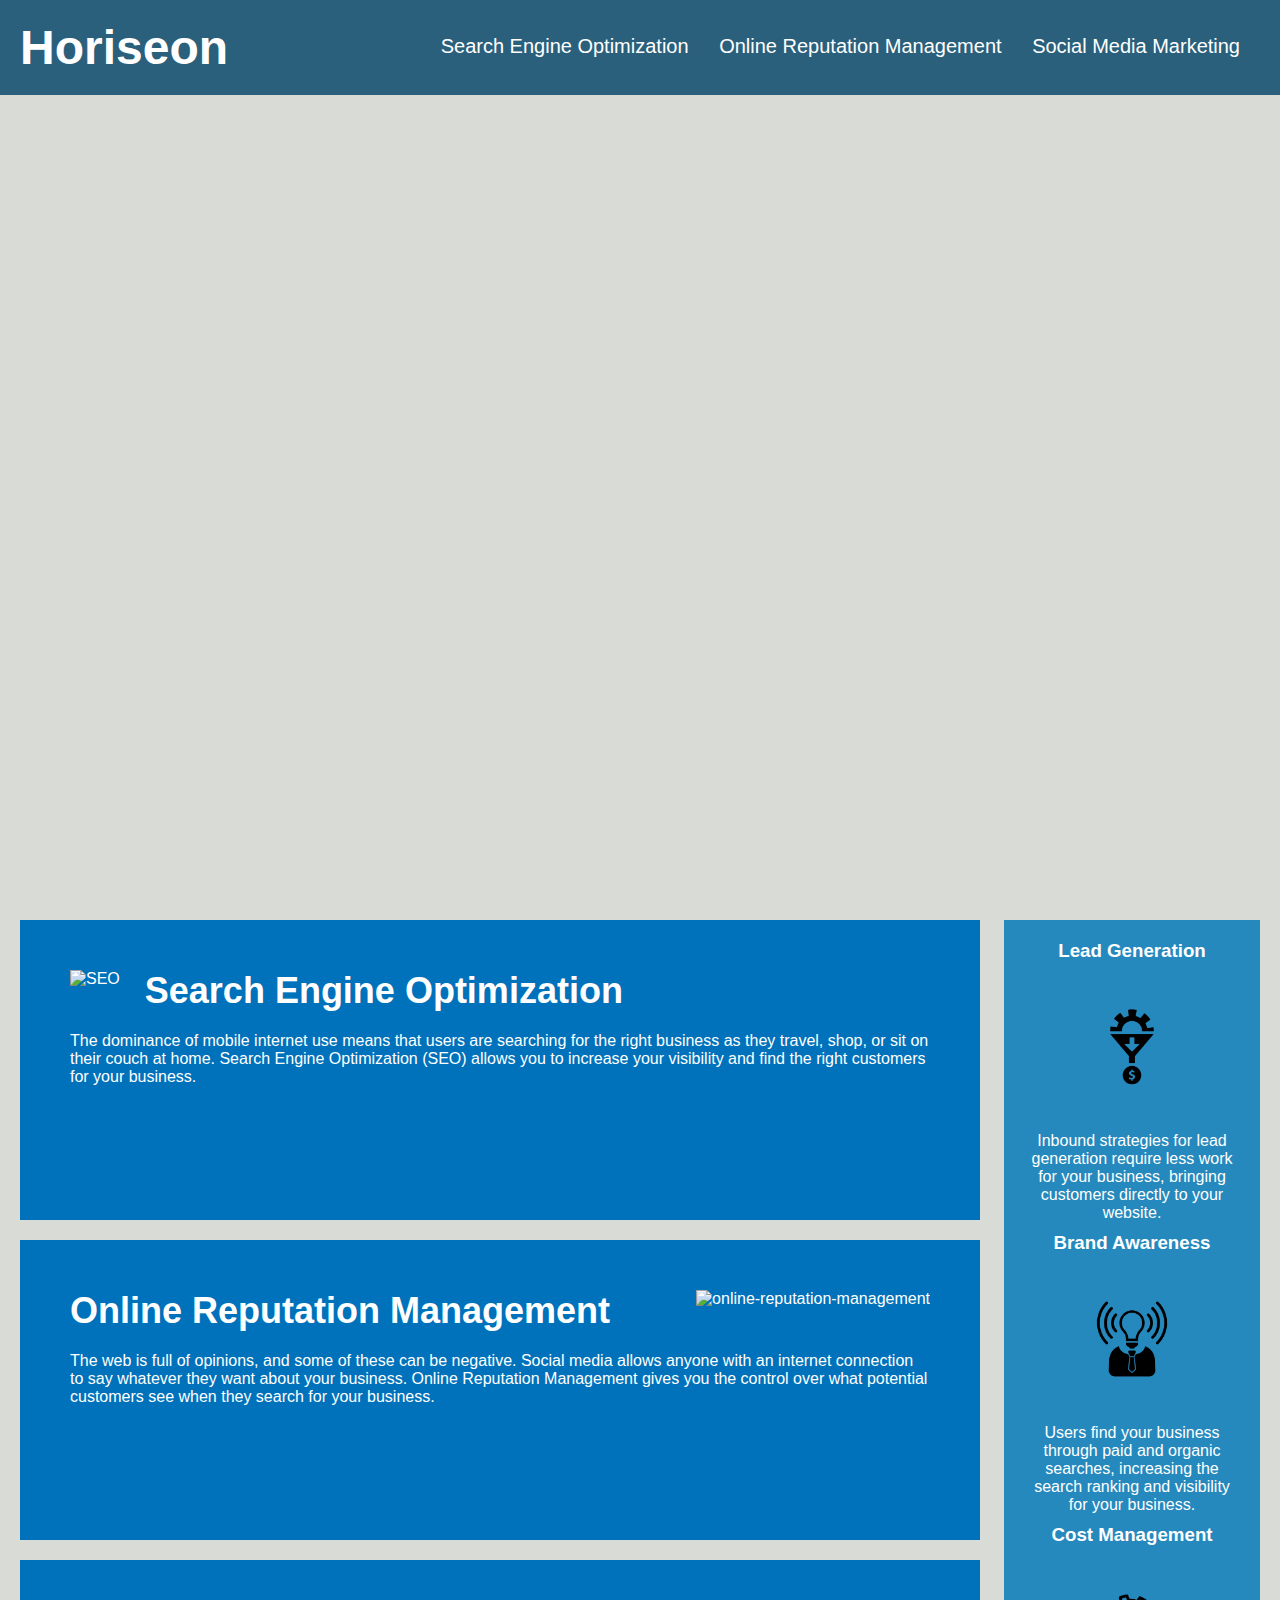
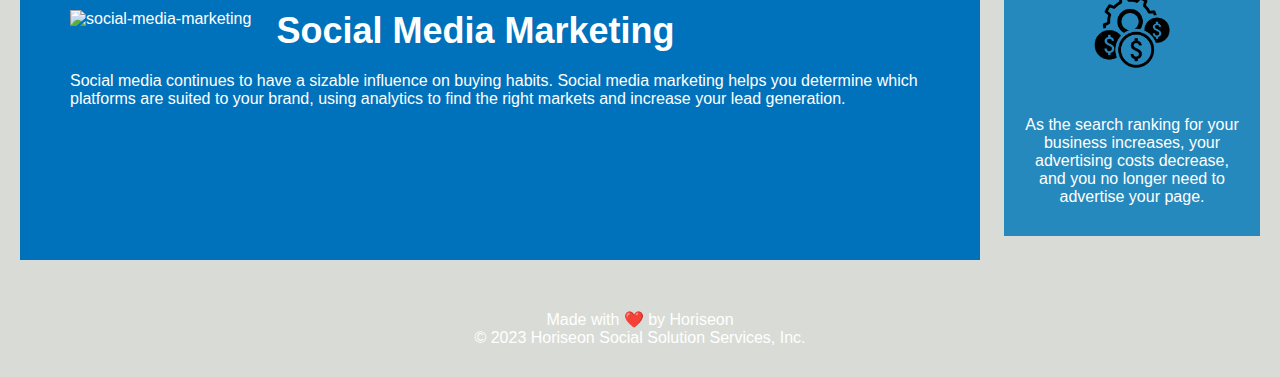
==== index.html @ 39f88616 "restructured files to deploy live page" ====
<!DOCTYPE html>
<html lang="en-us">

<head>
    <meta charset="UTF-8" />
    <link rel="stylesheet" href="./assets/css/style.css">
    <title>Horiseon</title>
</head>

<body>
    <div class="header">
        <h1>Horiseon</h1>
        <div>
            <ul>
                <li>
                    <a href="#search-engine-optimization"> Search Engine Optimization</a>
                </li>
                <li>
                    <a href="#online-reputation-management">Online Reputation Management</a>
                </li>
                <li>
                    <a href="#social-media-marketing">Social Media Marketing</a>
                </li>
            </ul>
        </div>
    </div>
    <section class="hero"></section>
    <div class="content">
        <div id="search-engine-optimization" class="search-engine-optimization">
            <img src="./assets/images/search-engine-optimization.jpg" alt="SEO" class="float-left" />
            <h2>Search Engine Optimization</h2>
            <p>
                The dominance of mobile internet use means that users are searching for the right business as they travel, shop, or sit on their couch at home. Search Engine Optimization (SEO) allows you to increase your visibility and find the right customers for your business.
            </p>
        </div>
        <div id="online-reputation-management" class="online-reputation-management">
            <img src="./assets/images/online-reputation-management.jpg" alt="online-reputation-management" class="float-right" />
            <h2>Online Reputation Management</h2>
            <p>
                The web is full of opinions, and some of these can be negative. Social media allows anyone with an internet connection to say whatever they want about your business. Online Reputation Management gives you the control over what potential customers see when they search for your business.
            </p>
        </div>
        <div id="social-media-marketing" class="social-media-marketing">
            <img src="./assets/images/social-media-marketing.jpg" alt="social-media-marketing" class="float-left" />
            <h2>Social Media Marketing</h2>
            <p>
                Social media continues to have a sizable influence on buying habits. Social media marketing helps you determine which platforms are suited to your brand, using analytics to find the right markets and increase your lead generation.
            </p>
        </div>
    </div>
    <div class="benefits">
        <div class="benefit-lead">
            <h3>Lead Generation</h3>
            <img src="./assets/images/lead-generation.png" alt="lead-generation" />
            <p>
                Inbound strategies for lead generation require less work for your business, bringing customers directly to your website.
            </p>
        </div>
        <div class="benefit-brand">
            <h3>Brand Awareness</h3>
            <img src="./assets/images/brand-awareness.png" alt="brand-awareness" />
            <p>
                Users find your business through paid and organic searches, increasing the search ranking and visibility for your business.
            </p>
        </div>
        <div class="benefit-cost">
            <h3>Cost Management</h3>
            <img src="./assets/images/cost-management.png" alt="cost-management" />
            <p>
                As the search ranking for your business increases, your advertising costs decrease, and you no longer need to advertise your page.
            </p>
        </div>
    </div>
    <div class="footer">
        <p>Made with ❤️️ by Horiseon</p>
        <p>&copy; 2023 Horiseon Social Solution Services, Inc.</p>
    </div>
    </div>
</body>

</html>
---- assets/css/style.css ----
* {
    box-sizing: border-box;
    padding: 0;
    margin: 0;
}

body {
    background-color: #d9dcd6; color:#ffffff
}

.header {
    padding: 20px;
    font-family: 'Trebuchet MS', 'Lucida Sans Unicode', 'Lucida Grande', 'Lucida Sans', Arial, sans-serif;
    background-color: #2a607c;
    color: #ffffff;
}

.header h1 {
    display: inline-block;
    font-size: 48px;
}

.header h1 .seo {
    color: #d9dcd6;
}

.header div {
    padding-top: 15px;
    margin-right: 20px;
    float: right;
    font-family: 'Gill Sans', 'Gill Sans MT', Calibri, 'Trebuchet MS', sans-serif;
    font-size: 20px;
}

.header div ul {
    list-style-type: none;
}

.header div ul li {
    display: inline-block;
    margin-left: 25px;
}

a {
    color: #ffffff;
    text-decoration: none;
}

p {
    font-size: 16px;
}

.hero {
    height: 800px;
    width: 100%;
    margin-bottom: 25px;
    background-image: url("../images/digital-marketing-meeting.jpg");
    background-size: cover;
    background-position: center;
}

.float-left {
    float: left;
    margin-right: 25px;
}

.float-right {
    float: right;
    margin-left: 25px;
}

.content {
    width: 75%;
    display: inline-block;
    margin-left: 20px;
}

.benefits {
    margin-right: 20px;
    padding: 20px;
    clear: both;
    float: right;
    width: 20%;
    height: 100%;
    font-family: 'Gill Sans', 'Gill Sans MT', Calibri, 'Trebuchet MS', sans-serif;
    background-color: #2589bd;
}

.benefit-lead, .benefit-brand, .benefit-cost {
    margin-bottom: 32px;
    color: #ffffff; margin-bottom: 10px;
    text-align: center;
}

.benefit-lead img, .benefit-cost img, .benefit-brand img {
    display: block;
    margin: 10px auto;
    max-width: 150px;
}

.search-engine-optimization, .online-reputation-management, .social-media-marketing {
    margin-bottom: 20px;
    padding: 50px;
    height: 300px;
    font-family: 'Gill Sans', 'Gill Sans MT', Calibri, 'Trebuchet MS', sans-serif;
    background-color: #0072bb;
    color: #ffffff;
}

.search-engine-optimization img, .online-reputation-management img, 
.social-media-marketing img {
    max-height: 200px;
}

.search-engine-optimization h2, .online-reputation-management h2, .social-media-marketing h2 {
    margin-bottom: 20px;
    font-size: 36px;
}

.footer {
    padding: 30px; color: black
    clear: both;
    font-family: 'Trebuchet MS', 'Lucida Sans Unicode', 'Lucida Grande', 'Lucida Sans', Arial, sans-serif;
    text-align: center; font-size: 20px;
}
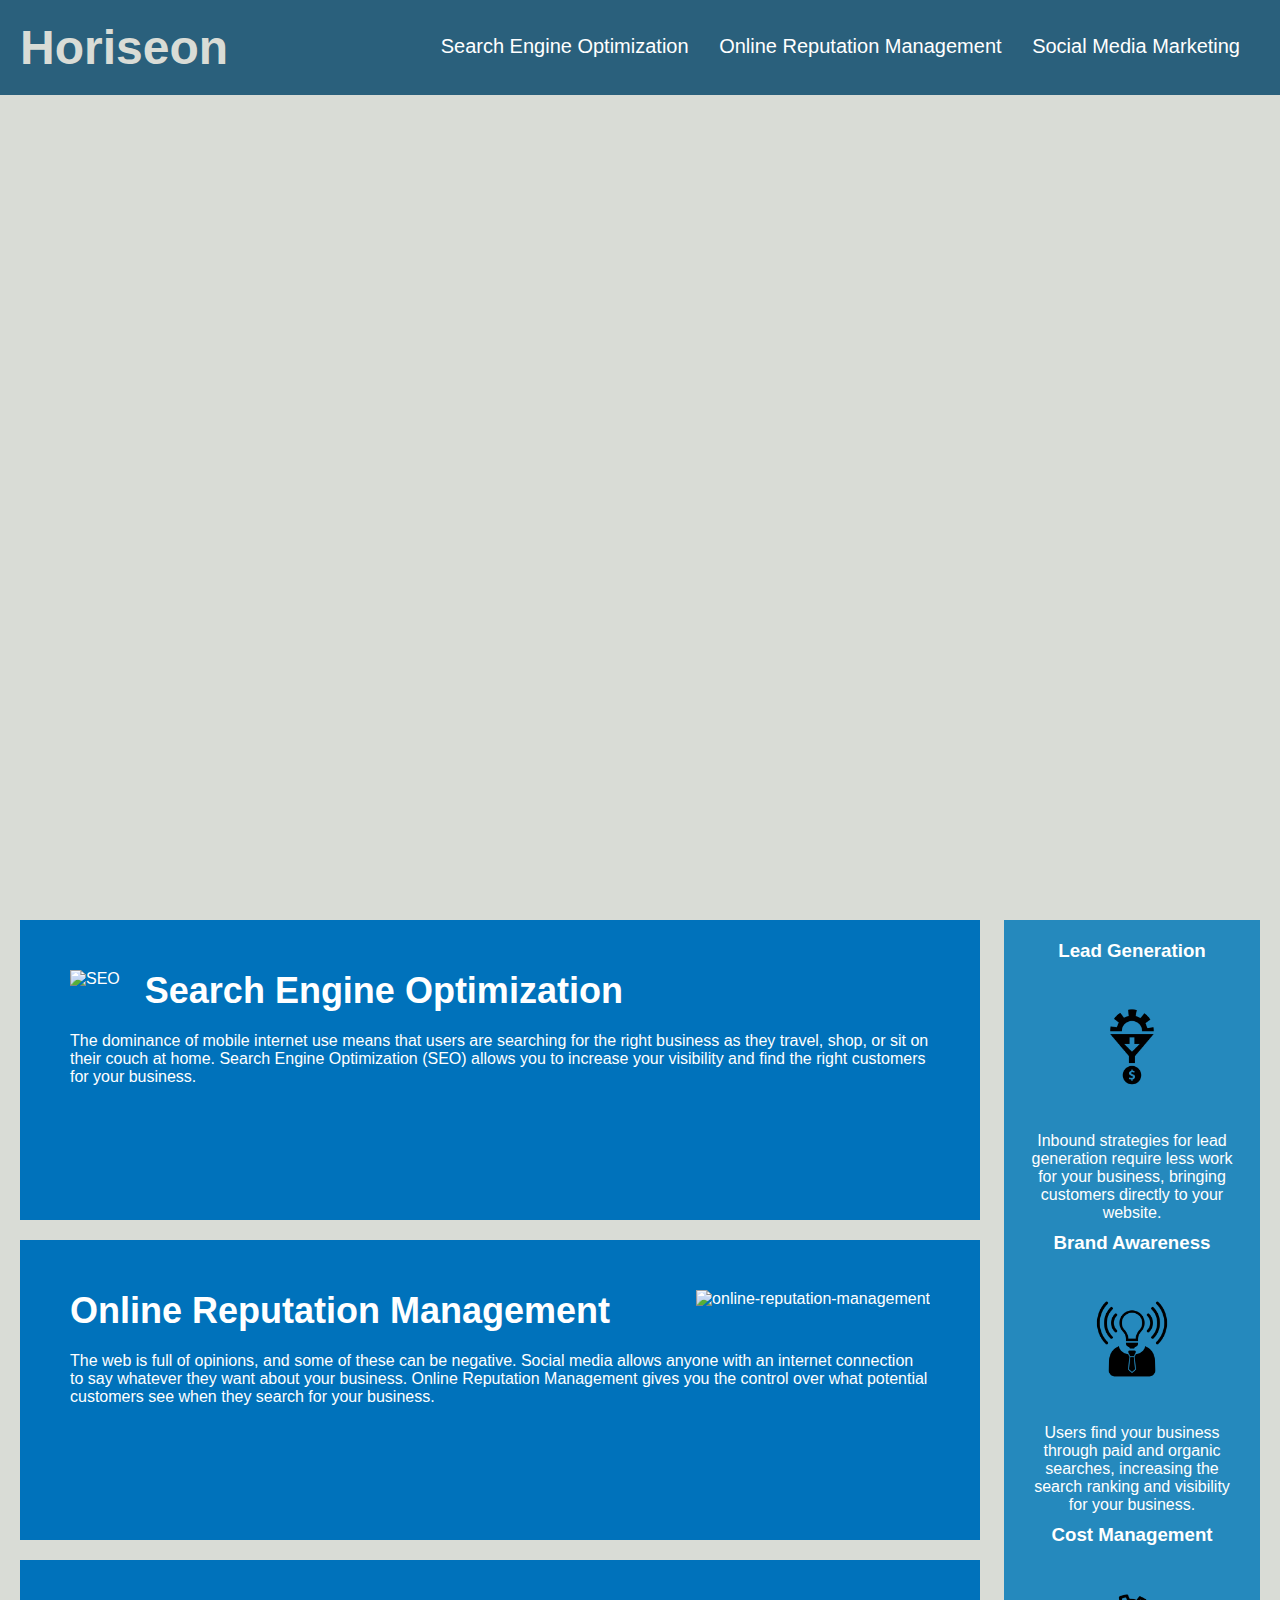
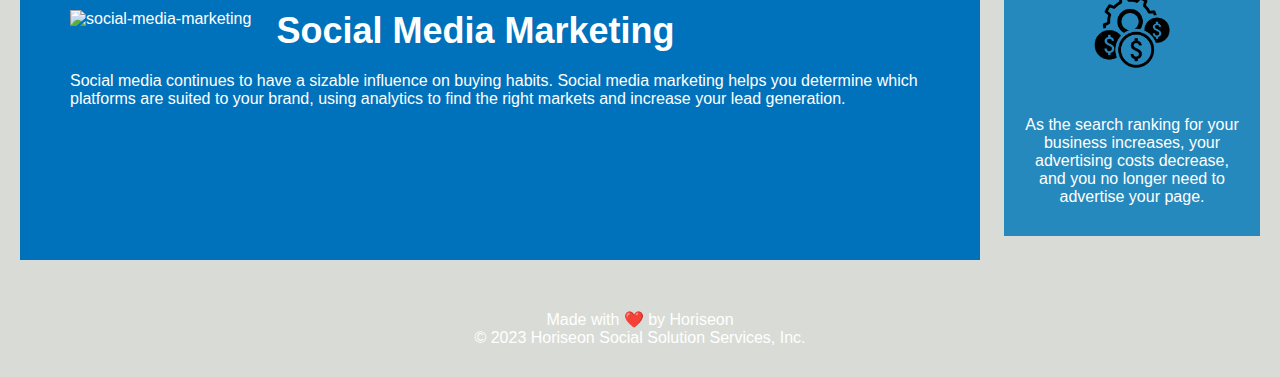
==== commit 278a99f1: "updated HTML and CSS" ====
--- a/index.html
+++ b/index.html
@@ -8,7 +8,7 @@
 </head>
 
 <body>
-    <div class="header">
+    <nav class="header">
         <h1>Horiseon</h1>
         <div>
             <ul>
@@ -23,32 +23,32 @@
                 </li>
             </ul>
         </div>
-    </div>
-    <section class="hero"></section>
-    <div class="content">
-        <div id="search-engine-optimization" class="search-engine-optimization">
+    </nav>
+    <section id="hero"></section>
+    <main id="content">
+        <div class="search-engine-optimization">
             <img src="./assets/images/search-engine-optimization.jpg" alt="SEO" class="float-left" />
             <h2>Search Engine Optimization</h2>
             <p>
                 The dominance of mobile internet use means that users are searching for the right business as they travel, shop, or sit on their couch at home. Search Engine Optimization (SEO) allows you to increase your visibility and find the right customers for your business.
             </p>
         </div>
-        <div id="online-reputation-management" class="online-reputation-management">
+        <div class="online-reputation-management">
             <img src="./assets/images/online-reputation-management.jpg" alt="online-reputation-management" class="float-right" />
             <h2>Online Reputation Management</h2>
             <p>
                 The web is full of opinions, and some of these can be negative. Social media allows anyone with an internet connection to say whatever they want about your business. Online Reputation Management gives you the control over what potential customers see when they search for your business.
             </p>
         </div>
-        <div id="social-media-marketing" class="social-media-marketing">
+        <div class="social-media-marketing">
             <img src="./assets/images/social-media-marketing.jpg" alt="social-media-marketing" class="float-left" />
             <h2>Social Media Marketing</h2>
             <p>
                 Social media continues to have a sizable influence on buying habits. Social media marketing helps you determine which platforms are suited to your brand, using analytics to find the right markets and increase your lead generation.
             </p>
         </div>
-    </div>
-    <div class="benefits">
+    </main>
+    <article id="benefits">
         <div class="benefit-lead">
             <h3>Lead Generation</h3>
             <img src="./assets/images/lead-generation.png" alt="lead-generation" />
@@ -70,12 +70,11 @@
                 As the search ranking for your business increases, your advertising costs decrease, and you no longer need to advertise your page.
             </p>
         </div>
-    </div>
-    <div class="footer">
+    </article>
+    <footer>
         <p>Made with ❤️️ by Horiseon</p>
         <p>&copy; 2023 Horiseon Social Solution Services, Inc.</p>
-    </div>
-    </div>
+    </footer>
 </body>
 
 </html>
--- a/assets/css/style.css
+++ b/assets/css/style.css
@@ -1,7 +1,7 @@
 * {
     box-sizing: border-box;
     padding: 0;
-    margin: 0;
+    margin: 0; 
 }
 
 body {
@@ -11,17 +11,12 @@
 .header {
     padding: 20px;
     font-family: 'Trebuchet MS', 'Lucida Sans Unicode', 'Lucida Grande', 'Lucida Sans', Arial, sans-serif;
-    background-color: #2a607c;
-    color: #ffffff;
+    background-color: #2a607c; color: #ffffff;
 }
 
-.header h1 {
+h1 {
     display: inline-block;
-    font-size: 48px;
-}
-
-.header h1 .seo {
-    color: #d9dcd6;
+    font-size: 48px; color: #d9dcd6;
 }
 
 .header div {
@@ -50,7 +45,7 @@
     font-size: 16px;
 }
 
-.hero {
+#hero {
     height: 800px;
     width: 100%;
     margin-bottom: 25px;
@@ -58,7 +53,28 @@
     background-size: cover;
     background-position: center;
 }
+h2 {
+    margin-bottom: 20px;
+    font-size: 36px;
+}
+#content {
+    width: 75%;
+    display: inline-block;
+    margin-left: 20px;
+}
+.search-engine-optimization, .online-reputation-management, .social-media-marketing {
+    margin-bottom: 20px;
+    padding: 50px;
+    height: 300px;
+    font-family: 'Gill Sans', 'Gill Sans MT', Calibri, 'Trebuchet MS', sans-serif;
+    background-color: #0072bb;
+    color: #ffffff;
+}
 
+.search-engine-optimization img, .online-reputation-management img, 
+.social-media-marketing img {
+    max-height: 200px;
+}
 .float-left {
     float: left;
     margin-right: 25px;
@@ -69,13 +85,7 @@
     margin-left: 25px;
 }
 
-.content {
-    width: 75%;
-    display: inline-block;
-    margin-left: 20px;
-}
-
-.benefits {
+#benefits {
     margin-right: 20px;
     padding: 20px;
     clear: both;
@@ -98,26 +108,7 @@
     max-width: 150px;
 }
 
-.search-engine-optimization, .online-reputation-management, .social-media-marketing {
-    margin-bottom: 20px;
-    padding: 50px;
-    height: 300px;
-    font-family: 'Gill Sans', 'Gill Sans MT', Calibri, 'Trebuchet MS', sans-serif;
-    background-color: #0072bb;
-    color: #ffffff;
-}
-
-.search-engine-optimization img, .online-reputation-management img, 
-.social-media-marketing img {
-    max-height: 200px;
-}
-
-.search-engine-optimization h2, .online-reputation-management h2, .social-media-marketing h2 {
-    margin-bottom: 20px;
-    font-size: 36px;
-}
-
-.footer {
+footer {
     padding: 30px; color: black
     clear: both;
     font-family: 'Trebuchet MS', 'Lucida Sans Unicode', 'Lucida Grande', 'Lucida Sans', Arial, sans-serif;
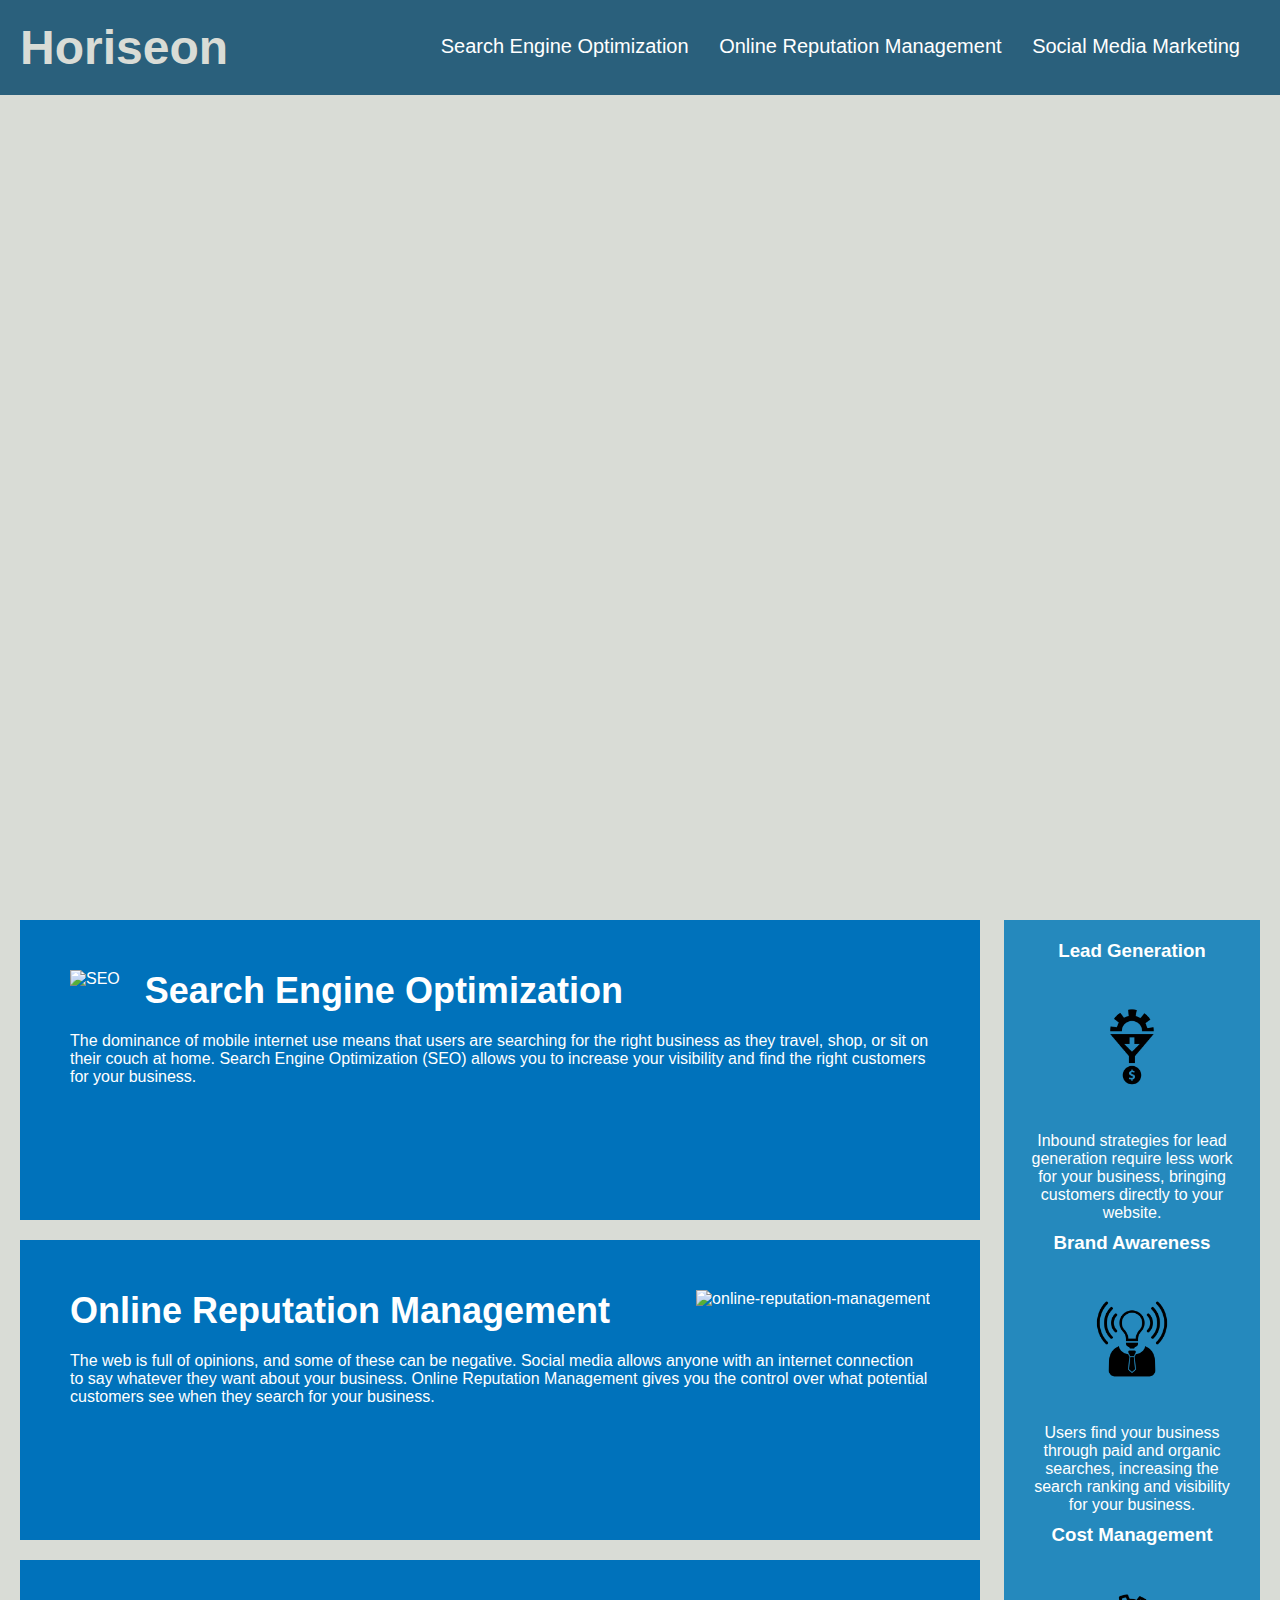
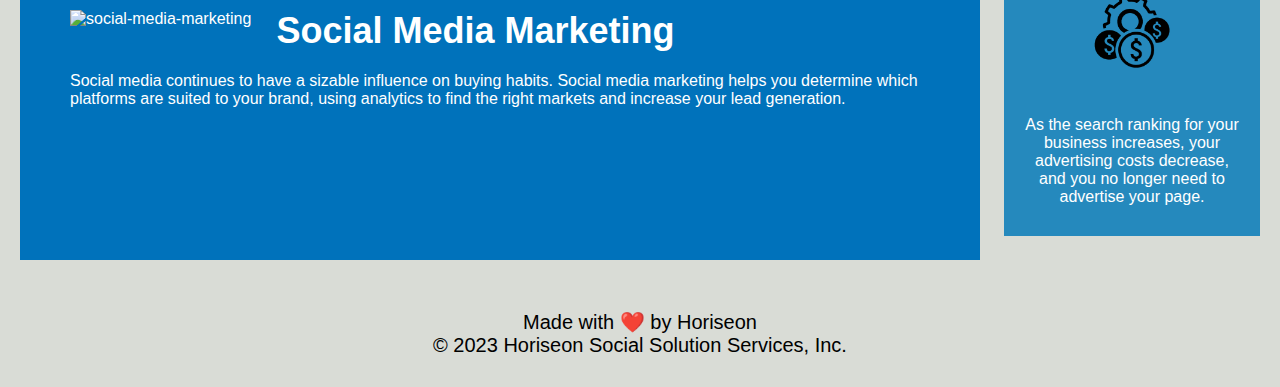
==== commit 08d54983: "updated Readme file and updated HTML and CSS in better order" ====
--- a/index.html
+++ b/index.html
@@ -1,80 +1,114 @@
 <!DOCTYPE html>
 <html lang="en-us">
+  <head>
+    <meta charset="UTF-8" />
+    <link rel="stylesheet" href="./assets/css/style.css" />
+    <title>Horiseon</title>
+  </head>
 
-<head>
-    <meta charset="UTF-8" />
-    <link rel="stylesheet" href="./assets/css/style.css">
-    <title>Horiseon</title>
-</head>
-
-<body>
-    <nav class="header">
-        <h1>Horiseon</h1>
-        <div>
-            <ul>
-                <li>
-                    <a href="#search-engine-optimization"> Search Engine Optimization</a>
-                </li>
-                <li>
-                    <a href="#online-reputation-management">Online Reputation Management</a>
-                </li>
-                <li>
-                    <a href="#social-media-marketing">Social Media Marketing</a>
-                </li>
-            </ul>
-        </div>
-    </nav>
-    <section id="hero"></section>
-    <main id="content">
-        <div class="search-engine-optimization">
-            <img src="./assets/images/search-engine-optimization.jpg" alt="SEO" class="float-left" />
-            <h2>Search Engine Optimization</h2>
-            <p>
-                The dominance of mobile internet use means that users are searching for the right business as they travel, shop, or sit on their couch at home. Search Engine Optimization (SEO) allows you to increase your visibility and find the right customers for your business.
-            </p>
-        </div>
-        <div class="online-reputation-management">
-            <img src="./assets/images/online-reputation-management.jpg" alt="online-reputation-management" class="float-right" />
-            <h2>Online Reputation Management</h2>
-            <p>
-                The web is full of opinions, and some of these can be negative. Social media allows anyone with an internet connection to say whatever they want about your business. Online Reputation Management gives you the control over what potential customers see when they search for your business.
-            </p>
-        </div>
-        <div class="social-media-marketing">
-            <img src="./assets/images/social-media-marketing.jpg" alt="social-media-marketing" class="float-left" />
-            <h2>Social Media Marketing</h2>
-            <p>
-                Social media continues to have a sizable influence on buying habits. Social media marketing helps you determine which platforms are suited to your brand, using analytics to find the right markets and increase your lead generation.
-            </p>
-        </div>
+  <body>
+    <header>
+      <h1>Horiseon</h1>
+      <nav>
+        <ul>
+          <li>
+            <a href="#search-engine-optimization">
+              Search Engine Optimization</a
+            >
+          </li>
+          <li>
+            <a href="#online-reputation-management"
+              >Online Reputation Management</a
+            >
+          </li>
+          <li>
+            <a href="#social-media-marketing">Social Media Marketing</a>
+          </li>
+        </ul>
+      </nav>
+    </header>
+    
+    <!-- <section id="hero"></section> -->
+    <!-- Changed div to figure. -->
+    <figure id="hero"></figure>
+    
+    <!-- Changed div to main. -->
+    <main>
+      <div id="search-engine-optimization">
+        <img
+          src="./assets/images/search-engine-optimization.jpg"
+          alt="SEO"
+          class="float-left"
+        />
+        <h2>Search Engine Optimization</h2>
+        <p>
+          The dominance of mobile internet use means that users are searching
+          for the right business as they travel, shop, or sit on their couch at
+          home. Search Engine Optimization (SEO) allows you to increase your
+          visibility and find the right customers for your business.
+        </p>
+      </div>
+      <div id="online-reputation-management">
+        <img
+          src="./assets/images/online-reputation-management.jpg"
+          alt="online-reputation-management"
+          class="float-right"
+        />
+        <h2>Online Reputation Management</h2>
+        <p>
+          The web is full of opinions, and some of these can be negative. Social
+          media allows anyone with an internet connection to say whatever they
+          want about your business. Online Reputation Management gives you the
+          control over what potential customers see when they search for your
+          business.
+        </p>
+      </div>
+      <div id="social-media-marketing">
+        <img
+          src="./assets/images/social-media-marketing.jpg"
+          alt="social-media-marketing"
+          class="float-left"
+        />
+        <h2>Social Media Marketing</h2>
+        <p>
+          Social media continues to have a sizable influence on buying habits.
+          Social media marketing helps you determine which platforms are suited
+          to your brand, using analytics to find the right markets and increase
+          your lead generation.
+        </p>
+      </div>
     </main>
-    <article id="benefits">
-        <div class="benefit-lead">
-            <h3>Lead Generation</h3>
-            <img src="./assets/images/lead-generation.png" alt="lead-generation" />
-            <p>
-                Inbound strategies for lead generation require less work for your business, bringing customers directly to your website.
-            </p>
-        </div>
-        <div class="benefit-brand">
-            <h3>Brand Awareness</h3>
-            <img src="./assets/images/brand-awareness.png" alt="brand-awareness" />
-            <p>
-                Users find your business through paid and organic searches, increasing the search ranking and visibility for your business.
-            </p>
-        </div>
-        <div class="benefit-cost">
-            <h3>Cost Management</h3>
-            <img src="./assets/images/cost-management.png" alt="cost-management" />
-            <p>
-                As the search ranking for your business increases, your advertising costs decrease, and you no longer need to advertise your page.
-            </p>
-        </div>
-    </article>
+    
+    <!-- Changed div to aside. -->
+    <aside>
+      <div>
+        <h3>Lead Generation</h3>
+        <img src="./assets/images/lead-generation.png" alt="lead-generation" />
+        <p>
+          Inbound strategies for lead generation require less work for your
+          business, bringing customers directly to your website.
+        </p>
+      </div>
+      <div>
+        <h3>Brand Awareness</h3>
+        <img src="./assets/images/brand-awareness.png" alt="brand-awareness" />
+        <p>
+          Users find your business through paid and organic searches, increasing
+          the search ranking and visibility for your business.
+        </p>
+      </div>
+      <div>
+        <h3>Cost Management</h3>
+        <img src="./assets/images/cost-management.png" alt="cost-management" />
+        <p>
+          As the search ranking for your business increases, your advertising
+          costs decrease, and you no longer need to advertise your page.
+        </p>
+      </div>
+    </aside>
     <footer>
-        <p>Made with ❤️️ by Horiseon</p>
-        <p>&copy; 2023 Horiseon Social Solution Services, Inc.</p>
+      <p>Made with ❤️️ by Horiseon</p>
+      <p>&copy; 2023 Horiseon Social Solution Services, Inc.</p>
     </footer>
-</body>
-
+  </body>
 </html>
--- a/assets/css/style.css
+++ b/assets/css/style.css
@@ -1,14 +1,14 @@
 * {
     box-sizing: border-box;
     padding: 0;
-    margin: 0; 
+    margin: 0;
 }
 
 body {
     background-color: #d9dcd6; color:#ffffff
 }
 
-.header {
+header {
     padding: 20px;
     font-family: 'Trebuchet MS', 'Lucida Sans Unicode', 'Lucida Grande', 'Lucida Sans', Arial, sans-serif;
     background-color: #2a607c; color: #ffffff;
@@ -19,27 +19,24 @@
     font-size: 48px; color: #d9dcd6;
 }
 
-.header div {
+header nav {
     padding-top: 15px;
     margin-right: 20px;
     float: right;
     font-family: 'Gill Sans', 'Gill Sans MT', Calibri, 'Trebuchet MS', sans-serif;
-    font-size: 20px;
+    font-size: 20px; 
 }
 
-.header div ul {
-    list-style-type: none;
-}
-
-.header div ul li {
+header nav ul li {
     display: inline-block;
     margin-left: 25px;
+    list-style-type: none;
 }
 
 a {
     color: #ffffff;
     text-decoration: none;
-}
+} */
 
 p {
     font-size: 16px;
@@ -57,12 +54,15 @@
     margin-bottom: 20px;
     font-size: 36px;
 }
-#content {
+
+/* #content  (Changed ID to main selector) */ 
+main {
     width: 75%;
     display: inline-block;
     margin-left: 20px;
 }
-.search-engine-optimization, .online-reputation-management, .social-media-marketing {
+/* .search-engine-optimization, .online-reputation-management, .social-media-marketing (Changed CSS rule to main div) { */
+main div {
     margin-bottom: 20px;
     padding: 50px;
     height: 300px;
@@ -70,11 +70,12 @@
     background-color: #0072bb;
     color: #ffffff;
 }
-
-.search-engine-optimization img, .online-reputation-management img, 
-.social-media-marketing img {
+/* .search-engine-optimization img, .online-reputation-management img, 
+.social-media-marketing img  */
+main div img {
     max-height: 200px;
 }
+
 .float-left {
     float: left;
     margin-right: 25px;
@@ -85,7 +86,8 @@
     margin-left: 25px;
 }
 
-#benefits {
+/* #benefits - Change CSS selectors to "aside" as seen in html */
+aside {
     margin-right: 20px;
     padding: 20px;
     clear: both;
@@ -96,20 +98,22 @@
     background-color: #2589bd;
 }
 
-.benefit-lead, .benefit-brand, .benefit-cost {
+/* .benefit-lead, .benefit-brand, .benefit-cost Change CSS selectors to "aside div" as seen in html */
+aside div {
     margin-bottom: 32px;
     color: #ffffff; margin-bottom: 10px;
     text-align: center;
 }
 
-.benefit-lead img, .benefit-cost img, .benefit-brand img {
+/* .benefit-lead img, .benefit-cost img, .benefit-brand img Change CSS selectors to "aside img" as seen in html */
+aside img {
     display: block;
     margin: 10px auto;
     max-width: 150px;
 }
 
 footer {
-    padding: 30px; color: black
+    padding: 30px; color: black;
     clear: both;
     font-family: 'Trebuchet MS', 'Lucida Sans Unicode', 'Lucida Grande', 'Lucida Sans', Arial, sans-serif;
     text-align: center; font-size: 20px;
